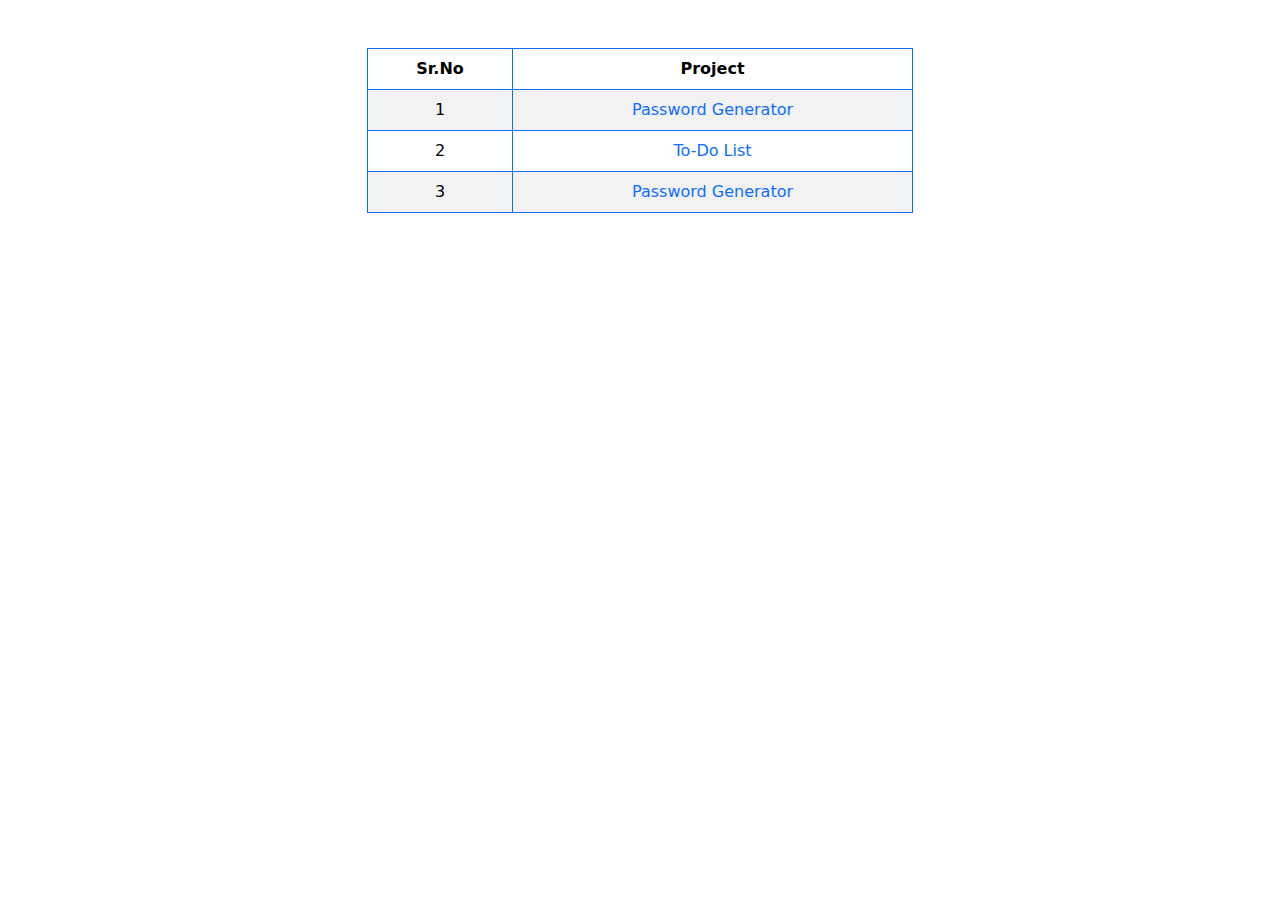
==== index.html @ b2ff74a8 "new project add" ====
<!DOCTYPE html>
<html lang="en">

<head>
    <meta charset="UTF-8">
    <meta name="viewport" content="width=device-width, initial-scale=1.0">
    <title>JavaScript Mini Project</title>
    <link href="https://cdn.jsdelivr.net/npm/bootstrap@5.3.3/dist/css/bootstrap.min.css" rel="stylesheet"
        integrity="sha384-QWTKZyjpPEjISv5WaRU9OFeRpok6YctnYmDr5pNlyT2bRjXh0JMhjY6hW+ALEwIH" crossorigin="anonymous">
<style>
    a{
        text-decoration: none;
    }
</style>
</head>

<body>

    <div class="container">
        <div class="row justify-content-center mt-5">
            <div class="col-md-6">

                <table class="table table-striped table-hover table-bordered  border-primary text-center ">
                    <thead>
                        <tr>
                            <th>Sr.No</th>
                            <th>Project</th>
                        </tr>
                    </thead>
                    <tbody>
                        <tr>
                            <td>1</td>
                            <td><a href="passwordGenerator.html">Password Generator</a></td>
                        </tr>
                        <tr>
                            <td>2</td>
                            <td><a href="todoList/todo.html">To-Do List</a></td>
                        </tr> <tr>
                            <td>3</td>
                            <td><a href="">Password Generator</a></td>
                        </tr>
                    </tbody>
                </table>
            </div>
        </div>
    </div>



    <script src="https://cdn.jsdelivr.net/npm/bootstrap@5.3.3/dist/js/bootstrap.bundle.min.js"
        integrity="sha384-YvpcrYf0tY3lHB60NNkmXc5s9fDVZLESaAA55NDzOxhy9GkcIdslK1eN7N6jIeHz"
        crossorigin="anonymous"></script>
</body>

</html>
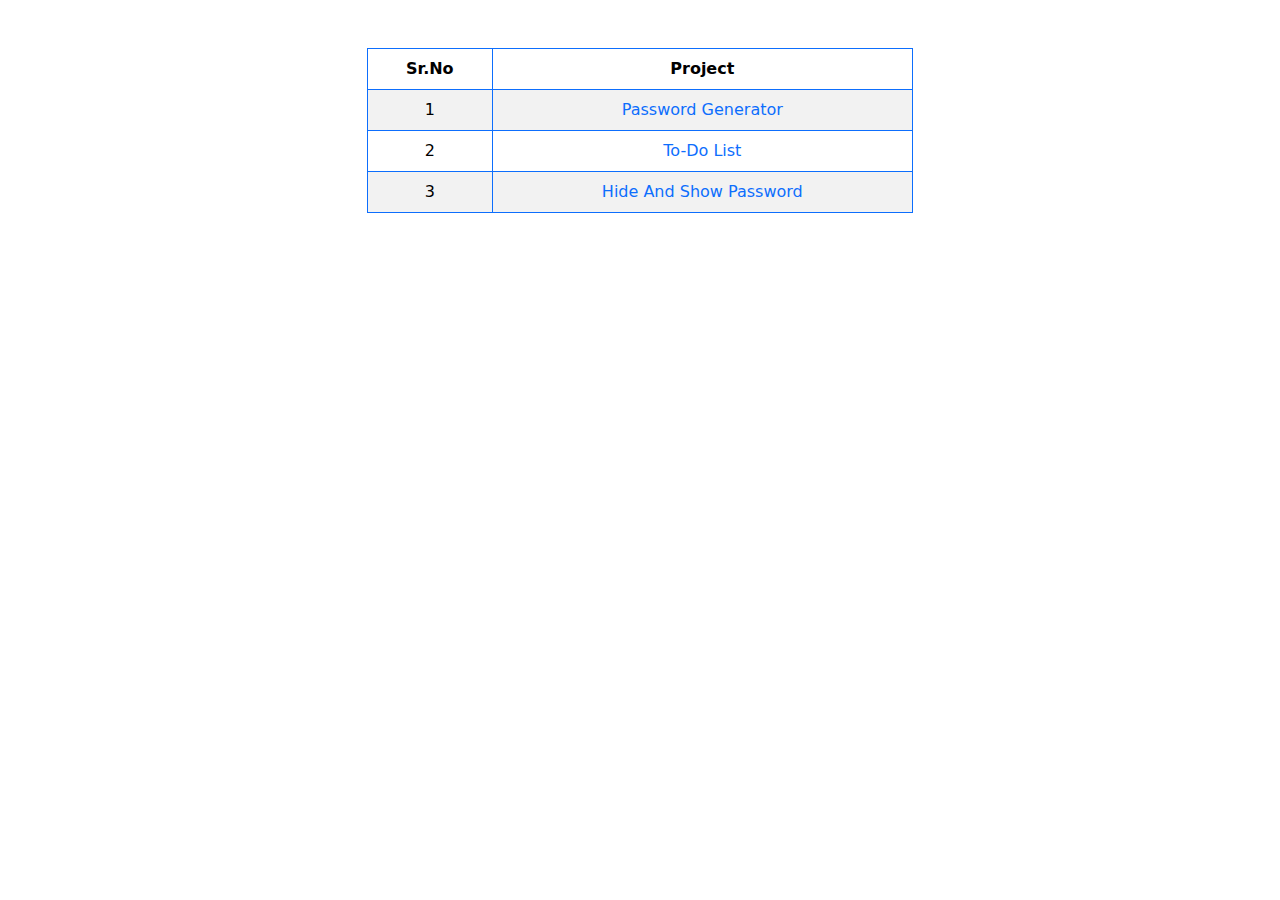
==== commit 63d81dba: "new mini project hide and show password" ====
--- a/index.html
+++ b/index.html
@@ -37,7 +37,7 @@
                             <td><a href="todoList/todo.html">To-Do List</a></td>
                         </tr> <tr>
                             <td>3</td>
-                            <td><a href="">Password Generator</a></td>
+                            <td><a href="hideShowPassword/hideShow.html">Hide And Show Password</a></td>
                         </tr>
                     </tbody>
                 </table>
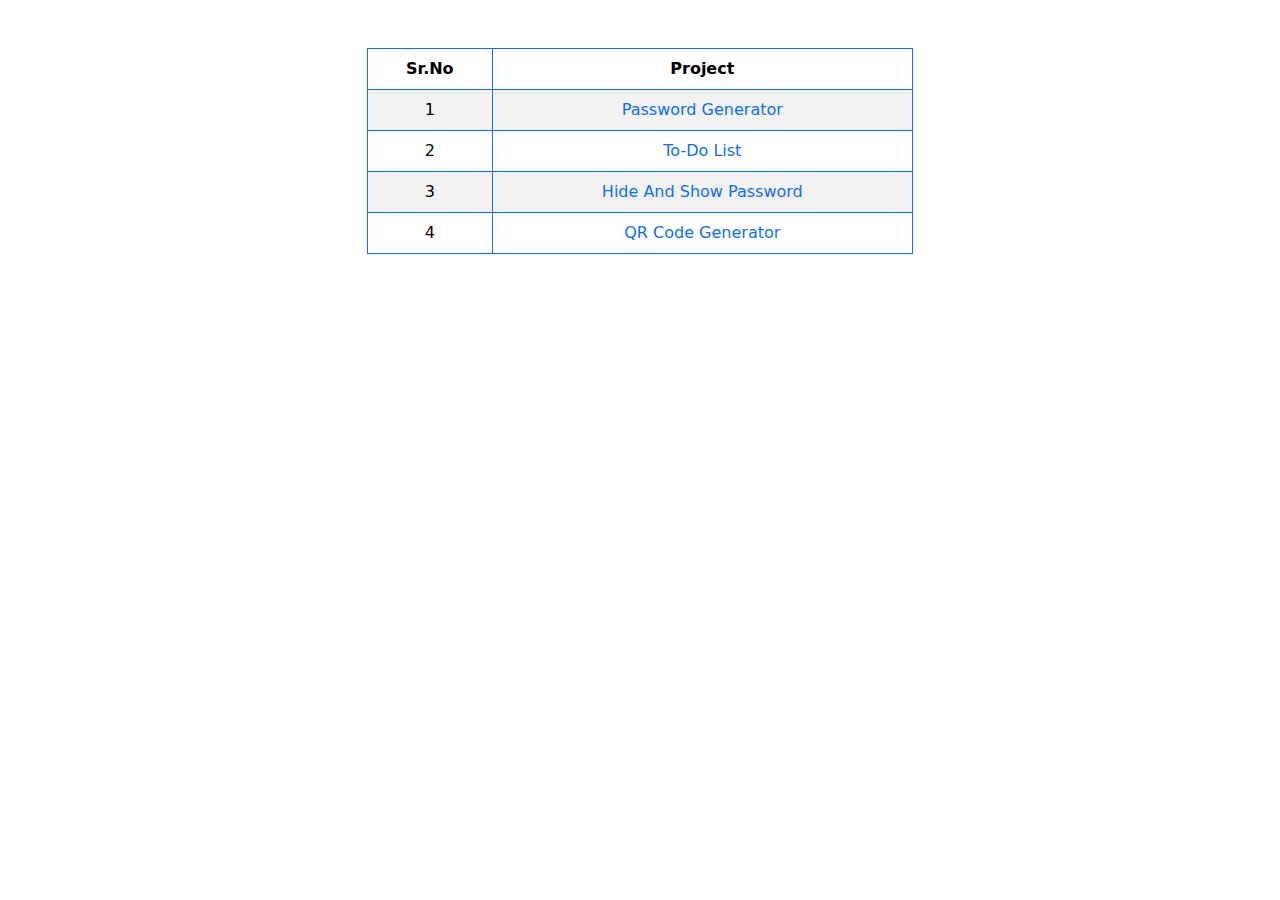
==== commit a2a62592: "new mini project add" ====
--- a/index.html
+++ b/index.html
@@ -7,11 +7,11 @@
     <title>JavaScript Mini Project</title>
     <link href="https://cdn.jsdelivr.net/npm/bootstrap@5.3.3/dist/css/bootstrap.min.css" rel="stylesheet"
         integrity="sha384-QWTKZyjpPEjISv5WaRU9OFeRpok6YctnYmDr5pNlyT2bRjXh0JMhjY6hW+ALEwIH" crossorigin="anonymous">
-<style>
-    a{
-        text-decoration: none;
-    }
-</style>
+    <style>
+        a {
+            text-decoration: none;
+        }
+    </style>
 </head>
 
 <body>
@@ -35,9 +35,14 @@
                         <tr>
                             <td>2</td>
                             <td><a href="todoList/todo.html">To-Do List</a></td>
-                        </tr> <tr>
+                        </tr>
+                        <tr>
                             <td>3</td>
                             <td><a href="hideShowPassword/hideShow.html">Hide And Show Password</a></td>
+                        </tr>
+                        <tr>
+                            <td>4</td>
+                            <td><a href="QRcodeGenerator/quCodeGen.html">QR Code Generator</a></td>
                         </tr>
                     </tbody>
                 </table>
